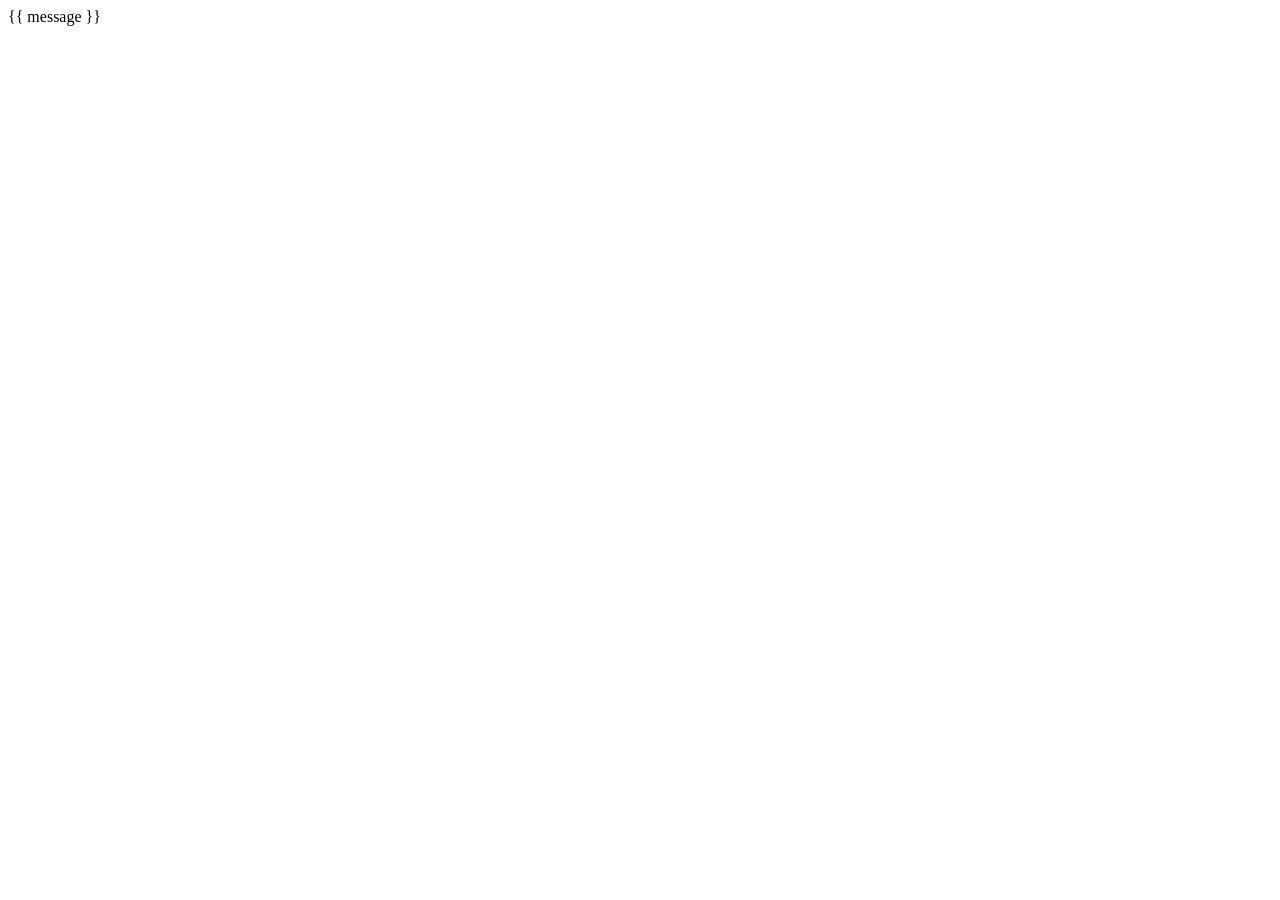
==== index.html @ e699f81e "Lägg till HTML-fil med Vue" ====
<!DOCTYPE html>
<html>
  <head>
    <meta charset="utf-8">
    <title>hetu22's jsramverk editor</title>
    <script src="https://unpkg.com/vue@3"></script>
  </head>
  <body>
    <div id="app">{{ message }}</div>
    <script>
      const { createApp } = Vue

      createApp({
          data() {
              return {
                  message: 'Håhå & hoho!'
              }
          }
      }).mount('#app')
    </script>
  </body>
</html>
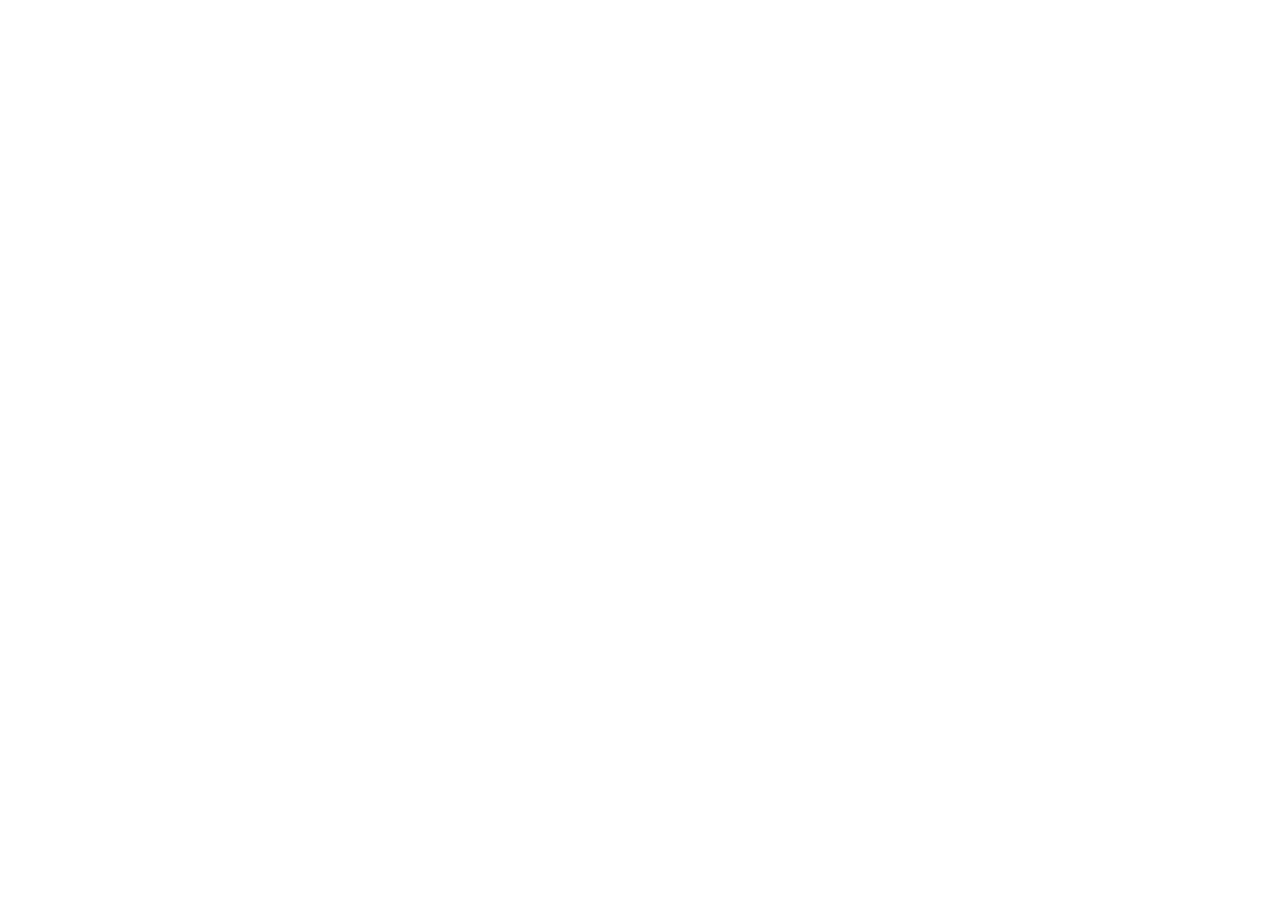
==== commit eb6cb211: "Använd templatesträng" ====
--- a/index.html
+++ b/index.html
@@ -6,16 +6,19 @@
     <script src="https://unpkg.com/vue@3"></script>
   </head>
   <body>
-    <div id="app">{{ message }}</div>
-    <script>
-      const { createApp } = Vue
+    <div id="app"></div>
+    <script type="module">
+      import {
+          createApp,
+      } from "https://unpkg.com/vue@3/dist/vue.esm-browser.js"
 
       createApp({
           data() {
               return {
                   message: 'Håhå & hoho!'
               }
-          }
+          },
+          template: "<b>{{ message }}</b>"
       }).mount('#app')
     </script>
   </body>
